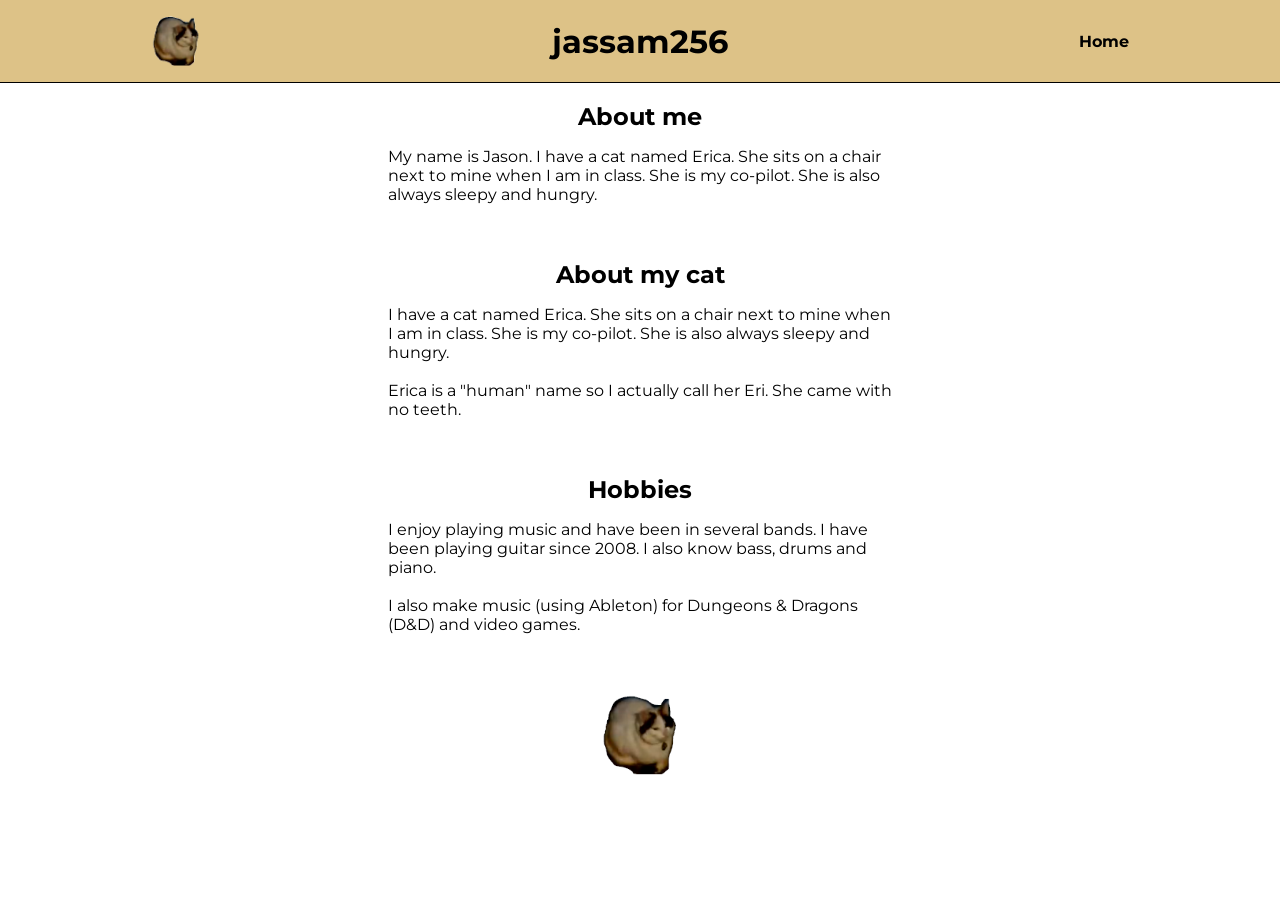
==== team/jasons/index.html @ 428794d2 "Jason Page developed Created index.html and style.css for Jason's webpage. Added erimote.png image f" ====
<!doctype html>
<html lang="en">
  <head>
    <meta charset="UTF-8" />
    <meta name="viewport" content="width=device-width, initial-scale=1.0" />
    <title>Jason</title>
    <link rel="stylesheet" href="./style.css" />
  </head>
  <body>
    <header>
      <img
        class="spinner"
        src="./images/erimote.png"
        alt="a small image of a calico cat"
        width="50"
        height="50"
      />
      <h1 id="title"><a href="#">jassam256</a></h1>
      <nav id="navbar">
        <a href="../../index.html">Home</a>
      </nav>
    </header>

    <div class="divider" />

    <main>
      <section>
        <h2>About me</h2>
        <p>
          My name is Jason. I have a cat named Erica. She sits on a chair next
          to mine when I am in class. She is my co-pilot. She is also always
          sleepy and hungry.
        </p>
      </section>
      <section>
        <h2>About my cat</h2>
        <p>
          I have a cat named Erica. She sits on a chair next to mine when I am
          in class. She is my co-pilot. She is also always sleepy and hungry.
          <br /><br />
          Erica is a "human" name so I actually call her Eri. She came with no
          teeth.
        </p>
      </section>
      <section>
        <h2>Hobbies</h2>
        <p>
          I enjoy playing music and have been in several bands. I have been
          playing guitar since 2008. I also know bass, drums and piano.
          <br /><br />
          I also make music (using Ableton) for Dungeons & Dragons (D&D) and
          video games.
        </p>
      </section>
    </main>
    <footer>
      <img
        class="spinner"
        src="./images/erimote.png"
        alt="a small image of a calico cat"
        width="80"
        height="80"
      />
    </footer>
  </body>
</html>
---- team/jasons/style.css ----
@import url("https://fonts.googleapis.com/css2?family=Montserrat:ital,wght@0,100..900;1,100..900&family=Roboto:ital,wght@0,100..900;1,100..900&family=Space+Grotesk:wght@300..700&display=swap");

@keyframes spin {
  from {
    transform: rotate(0deg);
  }
  to {
    transform: rotate(360deg);
  }
}

* {
  box-sizing: border-box;
  margin: 0;
  padding: 0;
}

body {
  font-family: "Montserrat", "Segoe UI", Tahoma, Verdana, sans-serif;
}

header {
  display: flex;
  align-items: center;
  justify-content: space-around;

  background-color: rgb(221, 194, 135);
  padding: 1rem;
  gap: 5rem;
}

.spinner {
  animation: spin 10s linear infinite;
  transform: translateZ(0);
}

header h1 a {
  color: black;
  text-decoration: none;

  &:hover {
    color: #f36523;
  }
}

section {
  padding: 20px 10px;
  display: flex;
  flex-direction: column;
  align-items: center;
}

section h2 {
  text-align: center;
}

section p {
  width: 40%;
  text-align: left;
  padding: 1rem 0;
}

.divider {
  background-color: black;
  height: 1px;
}

#navbar a {
  font-weight: bold;
  text-decoration: none;
  color: black;

  &:hover {
    color: #f36523;
  }
}

footer {
  margin-top: 25px;
  display: flex;
  justify-content: center;
}
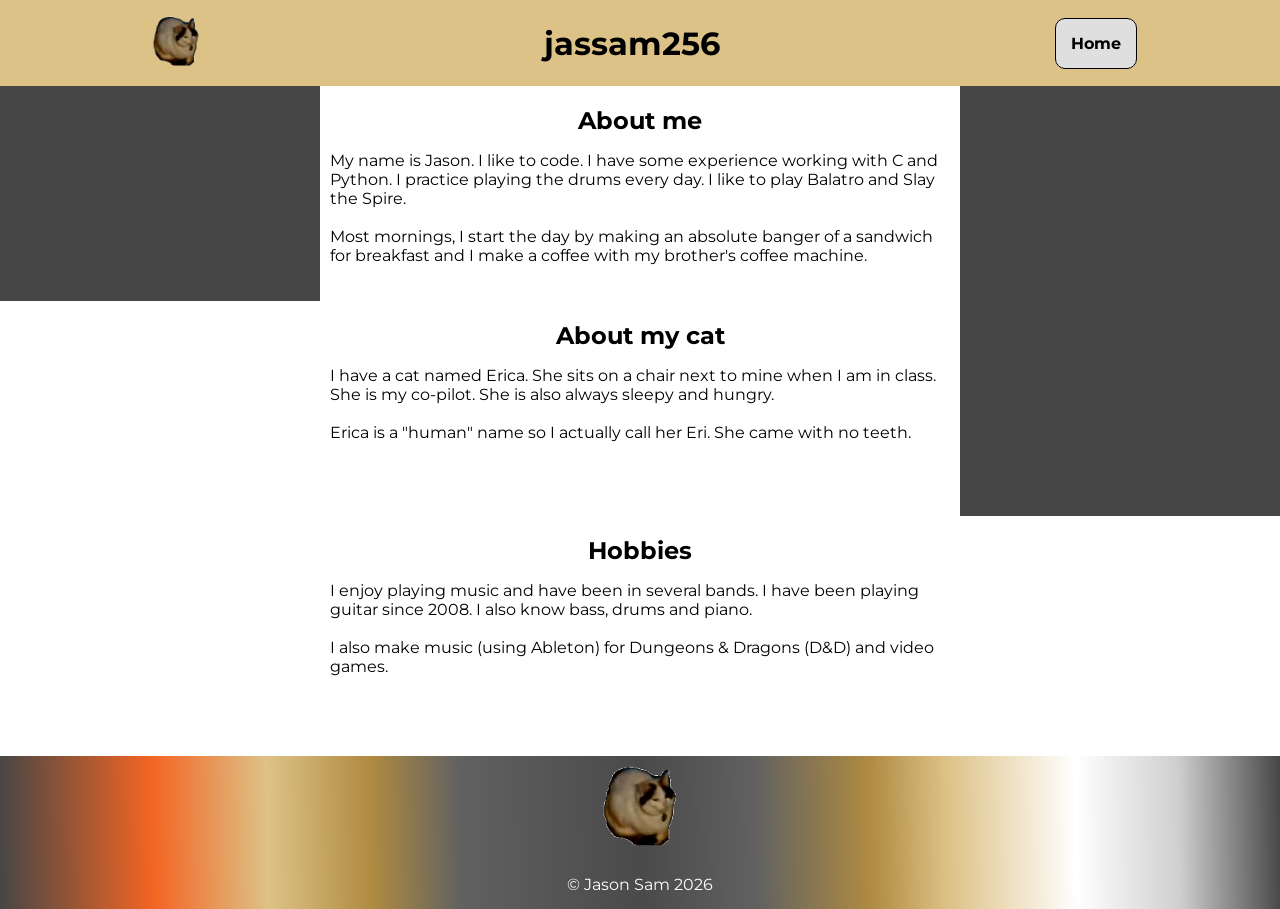
==== commit d283e26c: "Style changes and added text to main. Changed the main section into a grid format. Formatted parts o" ====
--- a/team/jasons/index.html
+++ b/team/jasons/index.html
@@ -8,31 +8,39 @@
   </head>
   <body>
     <header>
-      <img
-        class="spinner"
-        src="./images/erimote.png"
-        alt="a small image of a calico cat"
-        width="50"
-        height="50"
-      />
+      <div id="eri-image-header">
+        <img
+          class="spinner"
+          src="./images/erimote.png"
+          alt="a small image of a calico cat"
+          width="50"
+          height="50"
+        />
+      </div>
       <h1 id="title"><a href="#">jassam256</a></h1>
       <nav id="navbar">
         <a href="../../index.html">Home</a>
       </nav>
     </header>
 
-    <div class="divider" />
+    <div class="divider"></div>
 
-    <main>
-      <section>
+    <main class="main-grid">
+      <section class="grid-card" id="card-1"></section>
+      <section class="grid-card" id="card-2">
         <h2>About me</h2>
         <p>
-          My name is Jason. I have a cat named Erica. She sits on a chair next
-          to mine when I am in class. She is my co-pilot. She is also always
-          sleepy and hungry.
+          My name is Jason. I like to code. I have some experience working with
+          C and Python. I practice playing the drums every day. I like to play
+          Balatro and Slay the Spire.
+          <br /><br />Most mornings, I start the day by making an absolute
+          banger of a sandwich for breakfast and I make a coffee with my
+          brother's coffee machine.
         </p>
       </section>
-      <section>
+      <section class="grid-card" id="card-3"></section>
+      <section class="grid-card" id="card-4"></section>
+      <section class="grid-card" id="card-5">
         <h2>About my cat</h2>
         <p>
           I have a cat named Erica. She sits on a chair next to mine when I am
@@ -42,7 +50,9 @@
           teeth.
         </p>
       </section>
-      <section>
+      <section class="grid-card" id="card-6"></section>
+      <section class="grid-card" id="card-7"></section>
+      <section class="grid-card" id="card-8">
         <h2>Hobbies</h2>
         <p>
           I enjoy playing music and have been in several bands. I have been
@@ -52,15 +62,19 @@
           video games.
         </p>
       </section>
+      <section class="grid-card" id="card-9"></section>
     </main>
     <footer>
-      <img
-        class="spinner"
-        src="./images/erimote.png"
-        alt="a small image of a calico cat"
-        width="80"
-        height="80"
-      />
+      <div id="eri-image-footer">
+        <img
+          class="spinner"
+          src="./images/erimote.png"
+          alt="a small image of a calico cat"
+          width="80"
+          height="80"
+        />
+      </div>
+      <p id="copyright-info">© Jason Sam 2026</p>
     </footer>
   </body>
 </html>
--- a/team/jasons/style.css
+++ b/team/jasons/style.css
@@ -1,4 +1,17 @@
 @import url("https://fonts.googleapis.com/css2?family=Montserrat:ital,wght@0,100..900;1,100..900&family=Roboto:ital,wght@0,100..900;1,100..900&family=Space+Grotesk:wght@300..700&display=swap");
+
+@media (max-width: 768px) {
+  header {
+    flex-direction: column;
+    align-items: center;
+    justify-content: space-around;
+    gap: 0.5rem;
+  }
+
+  #navbar {
+    margin: 10px;
+  }
+}
 
 @keyframes spin {
   from {
@@ -15,8 +28,17 @@
   padding: 0;
 }
 
+html,
+body {
+  height: 100%;
+}
+
 body {
   font-family: "Montserrat", "Segoe UI", Tahoma, Verdana, sans-serif;
+
+  min-height: 100vh;
+  display: flex;
+  flex-direction: column;
 }
 
 header {
@@ -24,9 +46,14 @@
   align-items: center;
   justify-content: space-around;
 
-  background-color: rgb(221, 194, 135);
+  background-color: #ddc287;
   padding: 1rem;
   gap: 5rem;
+}
+
+#eri-image-header {
+  padding-left: 7.5px;
+  padding-right: 7.5px;
 }
 
 .spinner {
@@ -45,9 +72,6 @@
 
 section {
   padding: 20px 10px;
-  display: flex;
-  flex-direction: column;
-  align-items: center;
 }
 
 section h2 {
@@ -55,7 +79,6 @@
 }
 
 section p {
-  width: 40%;
   text-align: left;
   padding: 1rem 0;
 }
@@ -66,6 +89,10 @@
 }
 
 #navbar a {
+  background-color: rgb(223, 223, 223);
+  padding: 15px;
+  border: 1px black solid;
+  border-radius: 10px;
   font-weight: bold;
   text-decoration: none;
   color: black;
@@ -75,8 +102,57 @@
   }
 }
 
+main {
+  flex: 1;
+}
+
+.main-grid {
+  display: grid;
+  grid-template-rows: repeat(3, 1fr);
+  grid-template-columns: 1fr 2fr 1fr;
+}
+
+.grid-card {
+  display: flex;
+  flex-direction: column;
+  align-items: center;
+}
+
+#card-1,
+#card-3,
+#card-6 {
+  background-color: #464646;
+}
+
 footer {
+  background: #464646;
+  background: linear-gradient(
+    89deg,
+    rgba(70, 70, 70, 1) 0%,
+    rgba(243, 101, 35, 1) 12%,
+    rgba(221, 194, 135, 1) 21%,
+    rgba(176, 139, 65, 1) 29%,
+    rgba(97, 97, 97, 1) 36%,
+    rgba(74, 74, 74, 1) 50%,
+    rgba(97, 97, 97, 1) 59%,
+    rgba(176, 139, 65, 1) 68%,
+    rgba(221, 194, 135, 1) 74%,
+    rgba(255, 255, 255, 1) 84%,
+    rgba(207, 207, 207, 1) 92%,
+    rgba(70, 70, 70, 1) 100%
+  );
   margin-top: 25px;
   display: flex;
+  flex-direction: column;
+  align-items: center;
   justify-content: center;
 }
+
+#eri-image-footer {
+  padding: 10px;
+}
+
+#copyright-info {
+  padding: 15px;
+  color: rgb(255, 255, 255);
+}
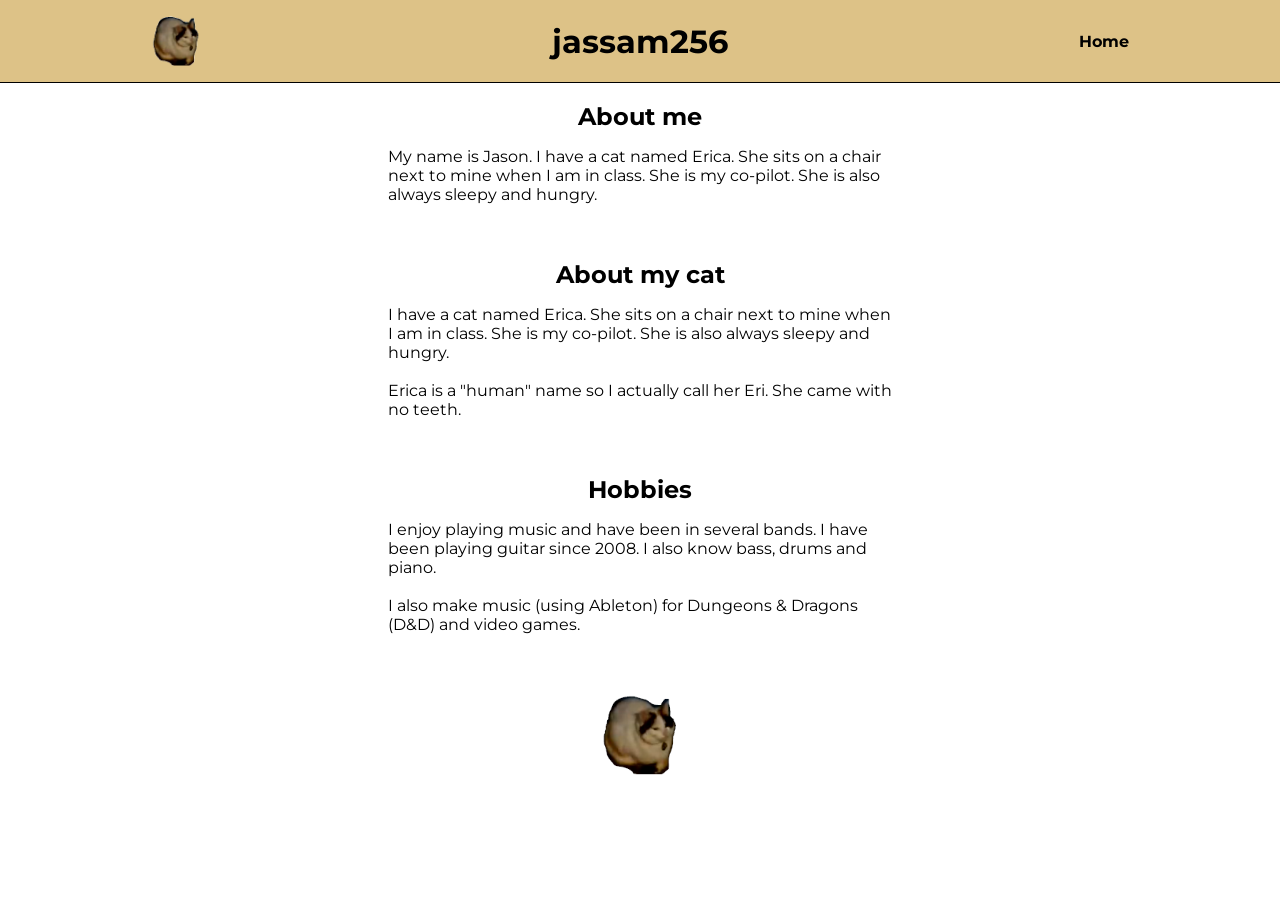
==== commit 84306039: "Merge branch 'main' into Adam" ====
--- a/team/jasons/index.html
+++ b/team/jasons/index.html
@@ -8,39 +8,31 @@
   </head>
   <body>
     <header>
-      <div id="eri-image-header">
-        <img
-          class="spinner"
-          src="./images/erimote.png"
-          alt="a small image of a calico cat"
-          width="50"
-          height="50"
-        />
-      </div>
+      <img
+        class="spinner"
+        src="./images/erimote.png"
+        alt="a small image of a calico cat"
+        width="50"
+        height="50"
+      />
       <h1 id="title"><a href="#">jassam256</a></h1>
       <nav id="navbar">
         <a href="../../index.html">Home</a>
       </nav>
     </header>
 
-    <div class="divider"></div>
+    <div class="divider" />
 
-    <main class="main-grid">
-      <section class="grid-card" id="card-1"></section>
-      <section class="grid-card" id="card-2">
+    <main>
+      <section>
         <h2>About me</h2>
         <p>
-          My name is Jason. I like to code. I have some experience working with
-          C and Python. I practice playing the drums every day. I like to play
-          Balatro and Slay the Spire.
-          <br /><br />Most mornings, I start the day by making an absolute
-          banger of a sandwich for breakfast and I make a coffee with my
-          brother's coffee machine.
+          My name is Jason. I have a cat named Erica. She sits on a chair next
+          to mine when I am in class. She is my co-pilot. She is also always
+          sleepy and hungry.
         </p>
       </section>
-      <section class="grid-card" id="card-3"></section>
-      <section class="grid-card" id="card-4"></section>
-      <section class="grid-card" id="card-5">
+      <section>
         <h2>About my cat</h2>
         <p>
           I have a cat named Erica. She sits on a chair next to mine when I am
@@ -50,9 +42,7 @@
           teeth.
         </p>
       </section>
-      <section class="grid-card" id="card-6"></section>
-      <section class="grid-card" id="card-7"></section>
-      <section class="grid-card" id="card-8">
+      <section>
         <h2>Hobbies</h2>
         <p>
           I enjoy playing music and have been in several bands. I have been
@@ -62,19 +52,15 @@
           video games.
         </p>
       </section>
-      <section class="grid-card" id="card-9"></section>
     </main>
     <footer>
-      <div id="eri-image-footer">
-        <img
-          class="spinner"
-          src="./images/erimote.png"
-          alt="a small image of a calico cat"
-          width="80"
-          height="80"
-        />
-      </div>
-      <p id="copyright-info">© Jason Sam 2026</p>
+      <img
+        class="spinner"
+        src="./images/erimote.png"
+        alt="a small image of a calico cat"
+        width="80"
+        height="80"
+      />
     </footer>
   </body>
 </html>
--- a/team/jasons/style.css
+++ b/team/jasons/style.css
@@ -1,17 +1,4 @@
 @import url("https://fonts.googleapis.com/css2?family=Montserrat:ital,wght@0,100..900;1,100..900&family=Roboto:ital,wght@0,100..900;1,100..900&family=Space+Grotesk:wght@300..700&display=swap");
-
-@media (max-width: 768px) {
-  header {
-    flex-direction: column;
-    align-items: center;
-    justify-content: space-around;
-    gap: 0.5rem;
-  }
-
-  #navbar {
-    margin: 10px;
-  }
-}
 
 @keyframes spin {
   from {
@@ -28,17 +15,8 @@
   padding: 0;
 }
 
-html,
-body {
-  height: 100%;
-}
-
 body {
   font-family: "Montserrat", "Segoe UI", Tahoma, Verdana, sans-serif;
-
-  min-height: 100vh;
-  display: flex;
-  flex-direction: column;
 }
 
 header {
@@ -46,14 +24,9 @@
   align-items: center;
   justify-content: space-around;
 
-  background-color: #ddc287;
+  background-color: rgb(221, 194, 135);
   padding: 1rem;
   gap: 5rem;
-}
-
-#eri-image-header {
-  padding-left: 7.5px;
-  padding-right: 7.5px;
 }
 
 .spinner {
@@ -72,6 +45,9 @@
 
 section {
   padding: 20px 10px;
+  display: flex;
+  flex-direction: column;
+  align-items: center;
 }
 
 section h2 {
@@ -79,6 +55,7 @@
 }
 
 section p {
+  width: 40%;
   text-align: left;
   padding: 1rem 0;
 }
@@ -89,10 +66,6 @@
 }
 
 #navbar a {
-  background-color: rgb(223, 223, 223);
-  padding: 15px;
-  border: 1px black solid;
-  border-radius: 10px;
   font-weight: bold;
   text-decoration: none;
   color: black;
@@ -102,57 +75,8 @@
   }
 }
 
-main {
-  flex: 1;
-}
-
-.main-grid {
-  display: grid;
-  grid-template-rows: repeat(3, 1fr);
-  grid-template-columns: 1fr 2fr 1fr;
-}
-
-.grid-card {
-  display: flex;
-  flex-direction: column;
-  align-items: center;
-}
-
-#card-1,
-#card-3,
-#card-6 {
-  background-color: #464646;
-}
-
 footer {
-  background: #464646;
-  background: linear-gradient(
-    89deg,
-    rgba(70, 70, 70, 1) 0%,
-    rgba(243, 101, 35, 1) 12%,
-    rgba(221, 194, 135, 1) 21%,
-    rgba(176, 139, 65, 1) 29%,
-    rgba(97, 97, 97, 1) 36%,
-    rgba(74, 74, 74, 1) 50%,
-    rgba(97, 97, 97, 1) 59%,
-    rgba(176, 139, 65, 1) 68%,
-    rgba(221, 194, 135, 1) 74%,
-    rgba(255, 255, 255, 1) 84%,
-    rgba(207, 207, 207, 1) 92%,
-    rgba(70, 70, 70, 1) 100%
-  );
   margin-top: 25px;
   display: flex;
-  flex-direction: column;
-  align-items: center;
   justify-content: center;
 }
-
-#eri-image-footer {
-  padding: 10px;
-}
-
-#copyright-info {
-  padding: 15px;
-  color: rgb(255, 255, 255);
-}
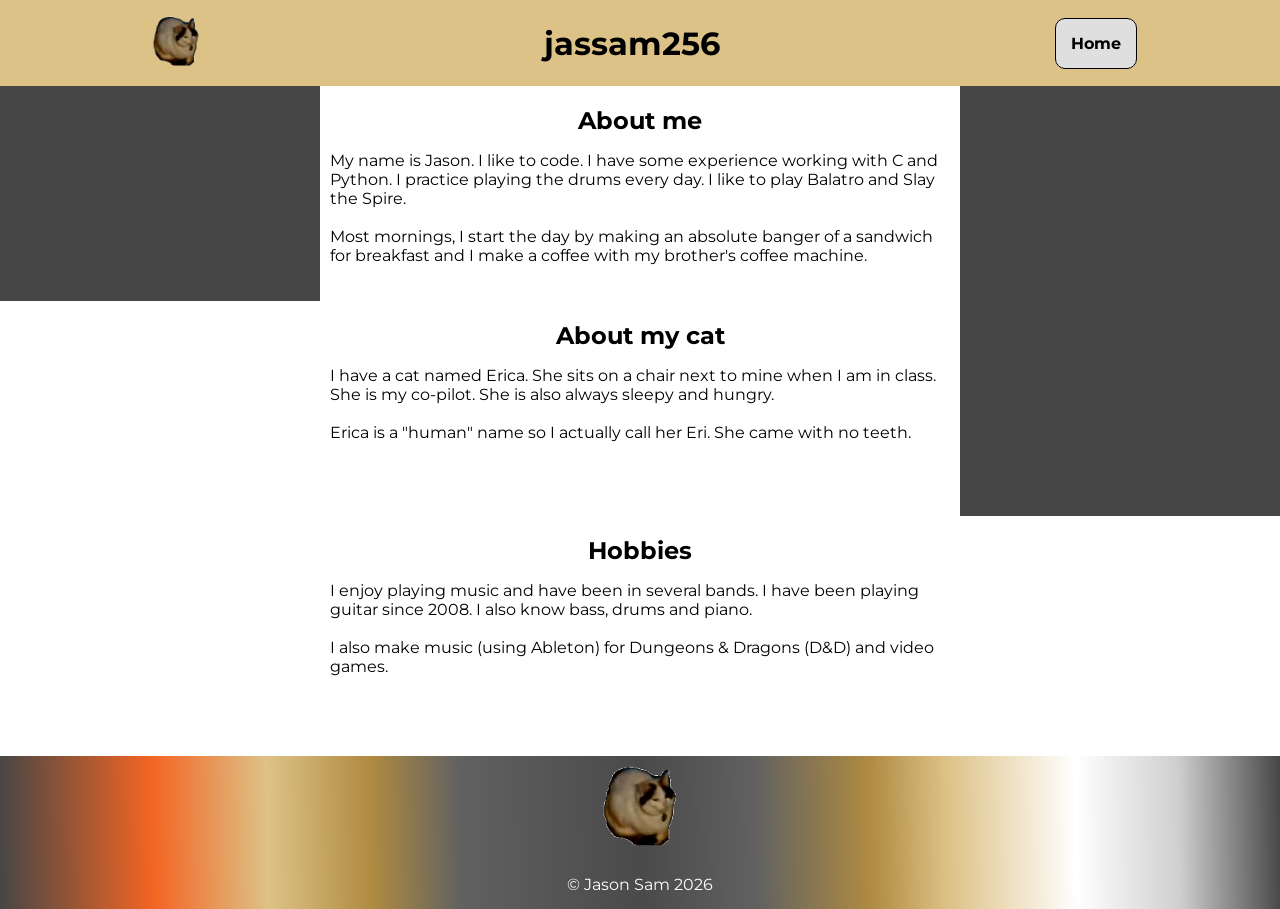
==== commit f43abf29: "Merge pull request #6 from Amberside/jasonTest Style changes and added text to main." ====
--- a/team/jasons/index.html
+++ b/team/jasons/index.html
@@ -8,31 +8,39 @@
   </head>
   <body>
     <header>
-      <img
-        class="spinner"
-        src="./images/erimote.png"
-        alt="a small image of a calico cat"
-        width="50"
-        height="50"
-      />
+      <div id="eri-image-header">
+        <img
+          class="spinner"
+          src="./images/erimote.png"
+          alt="a small image of a calico cat"
+          width="50"
+          height="50"
+        />
+      </div>
       <h1 id="title"><a href="#">jassam256</a></h1>
       <nav id="navbar">
         <a href="../../index.html">Home</a>
       </nav>
     </header>
 
-    <div class="divider" />
+    <div class="divider"></div>
 
-    <main>
-      <section>
+    <main class="main-grid">
+      <section class="grid-card" id="card-1"></section>
+      <section class="grid-card" id="card-2">
         <h2>About me</h2>
         <p>
-          My name is Jason. I have a cat named Erica. She sits on a chair next
-          to mine when I am in class. She is my co-pilot. She is also always
-          sleepy and hungry.
+          My name is Jason. I like to code. I have some experience working with
+          C and Python. I practice playing the drums every day. I like to play
+          Balatro and Slay the Spire.
+          <br /><br />Most mornings, I start the day by making an absolute
+          banger of a sandwich for breakfast and I make a coffee with my
+          brother's coffee machine.
         </p>
       </section>
-      <section>
+      <section class="grid-card" id="card-3"></section>
+      <section class="grid-card" id="card-4"></section>
+      <section class="grid-card" id="card-5">
         <h2>About my cat</h2>
         <p>
           I have a cat named Erica. She sits on a chair next to mine when I am
@@ -42,7 +50,9 @@
           teeth.
         </p>
       </section>
-      <section>
+      <section class="grid-card" id="card-6"></section>
+      <section class="grid-card" id="card-7"></section>
+      <section class="grid-card" id="card-8">
         <h2>Hobbies</h2>
         <p>
           I enjoy playing music and have been in several bands. I have been
@@ -52,15 +62,19 @@
           video games.
         </p>
       </section>
+      <section class="grid-card" id="card-9"></section>
     </main>
     <footer>
-      <img
-        class="spinner"
-        src="./images/erimote.png"
-        alt="a small image of a calico cat"
-        width="80"
-        height="80"
-      />
+      <div id="eri-image-footer">
+        <img
+          class="spinner"
+          src="./images/erimote.png"
+          alt="a small image of a calico cat"
+          width="80"
+          height="80"
+        />
+      </div>
+      <p id="copyright-info">© Jason Sam 2026</p>
     </footer>
   </body>
 </html>
--- a/team/jasons/style.css
+++ b/team/jasons/style.css
@@ -1,4 +1,17 @@
 @import url("https://fonts.googleapis.com/css2?family=Montserrat:ital,wght@0,100..900;1,100..900&family=Roboto:ital,wght@0,100..900;1,100..900&family=Space+Grotesk:wght@300..700&display=swap");
+
+@media (max-width: 768px) {
+  header {
+    flex-direction: column;
+    align-items: center;
+    justify-content: space-around;
+    gap: 0.5rem;
+  }
+
+  #navbar {
+    margin: 10px;
+  }
+}
 
 @keyframes spin {
   from {
@@ -15,8 +28,17 @@
   padding: 0;
 }
 
+html,
+body {
+  height: 100%;
+}
+
 body {
   font-family: "Montserrat", "Segoe UI", Tahoma, Verdana, sans-serif;
+
+  min-height: 100vh;
+  display: flex;
+  flex-direction: column;
 }
 
 header {
@@ -24,9 +46,14 @@
   align-items: center;
   justify-content: space-around;
 
-  background-color: rgb(221, 194, 135);
+  background-color: #ddc287;
   padding: 1rem;
   gap: 5rem;
+}
+
+#eri-image-header {
+  padding-left: 7.5px;
+  padding-right: 7.5px;
 }
 
 .spinner {
@@ -45,9 +72,6 @@
 
 section {
   padding: 20px 10px;
-  display: flex;
-  flex-direction: column;
-  align-items: center;
 }
 
 section h2 {
@@ -55,7 +79,6 @@
 }
 
 section p {
-  width: 40%;
   text-align: left;
   padding: 1rem 0;
 }
@@ -66,6 +89,10 @@
 }
 
 #navbar a {
+  background-color: rgb(223, 223, 223);
+  padding: 15px;
+  border: 1px black solid;
+  border-radius: 10px;
   font-weight: bold;
   text-decoration: none;
   color: black;
@@ -75,8 +102,57 @@
   }
 }
 
+main {
+  flex: 1;
+}
+
+.main-grid {
+  display: grid;
+  grid-template-rows: repeat(3, 1fr);
+  grid-template-columns: 1fr 2fr 1fr;
+}
+
+.grid-card {
+  display: flex;
+  flex-direction: column;
+  align-items: center;
+}
+
+#card-1,
+#card-3,
+#card-6 {
+  background-color: #464646;
+}
+
 footer {
+  background: #464646;
+  background: linear-gradient(
+    89deg,
+    rgba(70, 70, 70, 1) 0%,
+    rgba(243, 101, 35, 1) 12%,
+    rgba(221, 194, 135, 1) 21%,
+    rgba(176, 139, 65, 1) 29%,
+    rgba(97, 97, 97, 1) 36%,
+    rgba(74, 74, 74, 1) 50%,
+    rgba(97, 97, 97, 1) 59%,
+    rgba(176, 139, 65, 1) 68%,
+    rgba(221, 194, 135, 1) 74%,
+    rgba(255, 255, 255, 1) 84%,
+    rgba(207, 207, 207, 1) 92%,
+    rgba(70, 70, 70, 1) 100%
+  );
   margin-top: 25px;
   display: flex;
+  flex-direction: column;
+  align-items: center;
   justify-content: center;
 }
+
+#eri-image-footer {
+  padding: 10px;
+}
+
+#copyright-info {
+  padding: 15px;
+  color: rgb(255, 255, 255);
+}
